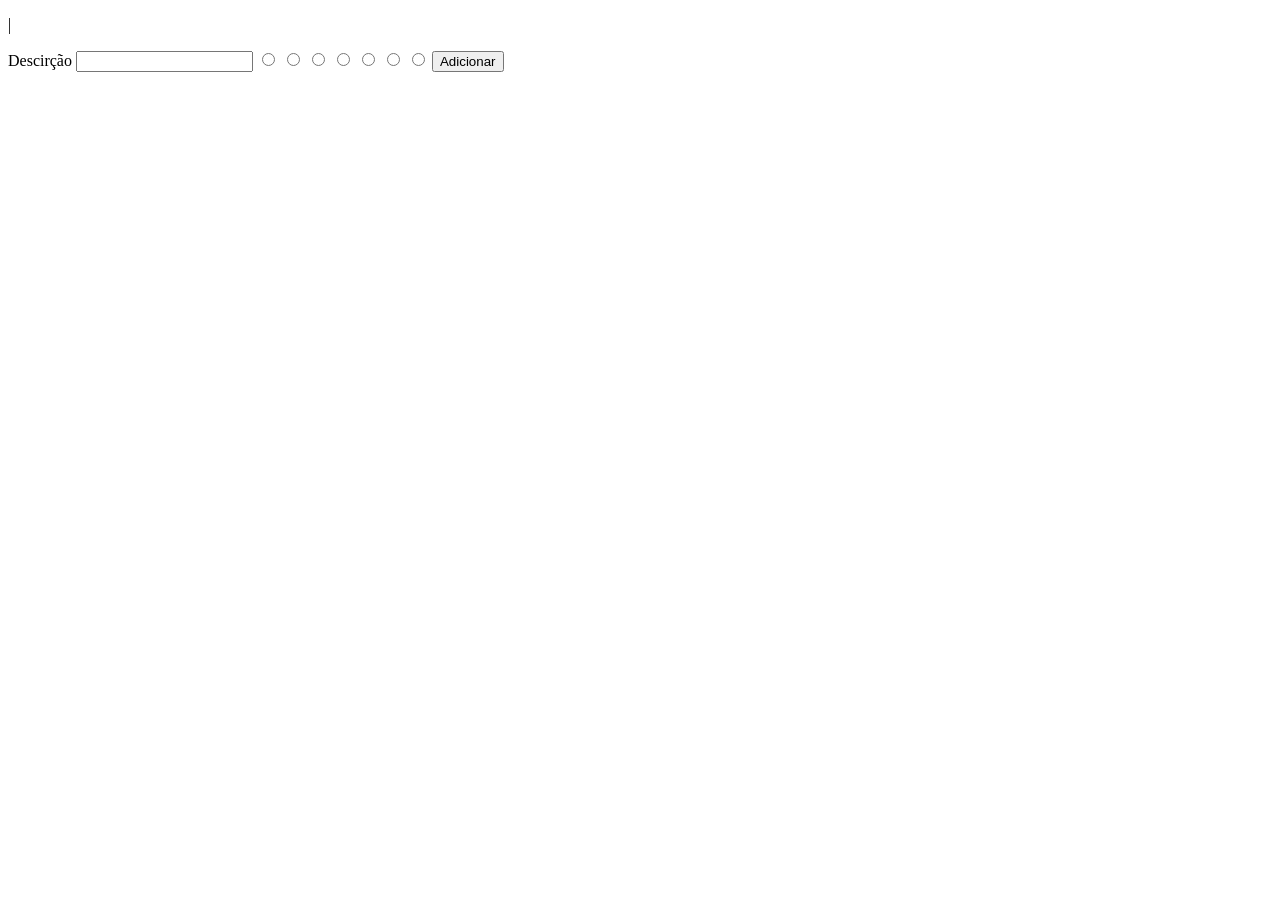
==== Index.html @ c7f58849 "First commit" ====
<!DOCTYPE html>
<html lang="pt-br">

<head>
    <meta charset="UTF-8">
    <meta http-equiv="X-UA-Compatible" content="IE=edge">
    <meta name="viewport" content="width=device-width, initial-scale=1.0">
    <link rel="shortcut icon" href="./public/assets/favicon.ico" type="image/x-icon">
    <title>Well Organized</title>
</head>

<body>
    <header>
        <div>
            <a href=""></a>
            <p> | </p>
            <a href=""></a>
        </div>
    </header>
    <main>
        <form action="">
            <label for="tarefa">Descirção</label>
            <input type="text" id="desc" name="Descirção">
            <label for=""></label>
            <input type="radio" name="cor" id="azul">
            <input type="radio" name="cor" id="verde">
            <input type="radio" name="cor" id="rosa">
            <input type="radio" name="cor" id="roxo">
            <input type="radio" name="cor" id="amarelo">
            <input type="radio" name="cor" id="laranja">
            <input type="radio" name="cor" id="branco">
            <input type="button" value="Adicionar">
        </form>
    </main>
</body>

</html>
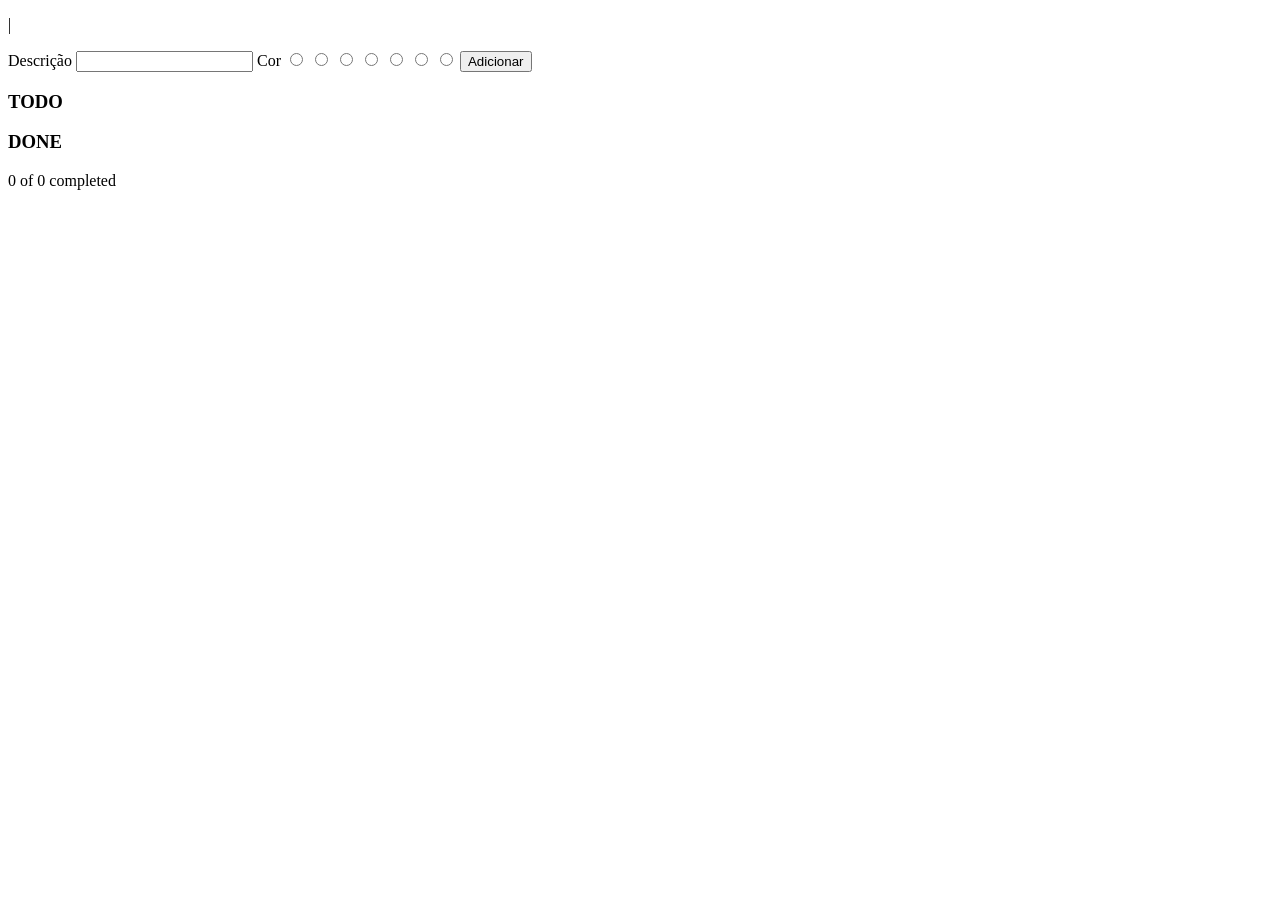
==== commit 49d80f07: "funfando ? eu só taquei no chatGpt pra ver se ele me ajudava a entender e ele fez "funfar" de uma ve" ====
--- a/Index.html
+++ b/Index.html
@@ -19,19 +19,30 @@
     </header>
     <main>
         <form action="">
-            <label for="tarefa">Descirção</label>
-            <input type="text" id="desc" name="Descirção">
-            <label for=""></label>
-            <input type="radio" name="cor" id="azul">
-            <input type="radio" name="cor" id="verde">
-            <input type="radio" name="cor" id="rosa">
-            <input type="radio" name="cor" id="roxo">
-            <input type="radio" name="cor" id="amarelo">
-            <input type="radio" name="cor" id="laranja">
-            <input type="radio" name="cor" id="branco">
-            <input type="button" value="Adicionar">
+            <label for='desc'>Descrição</label>
+            <input type='text' id='desc' name="Descrição">
+            <label for='color'>Cor</label>
+            <input type='radio' name='cor' id='azul'>
+            <input type='radio' name='cor' id='verde'>
+            <input type='radio' name='cor' id='rosa'>
+            <input type='radio' name='cor' id='roxo'>
+            <input type='radio' name='cor' id='amarelo'>
+            <input type='radio' name='cor' id='laranja'>
+            <input type='radio' name='cor' id='branco'>
+            <input type='button' value='Adicionar' id='btn-add'>
         </form>
+        <section>
+            <h3>TODO</h3>
+            <ul id="todo-tasks"></ul>
+        </section>
+        <section>
+            <h3>DONE</h3>
+            <ul id="done-tasks"></ul>
+        </section>
+        <p id="status">0 of 0 completed</p>
     </main>
+    <script src="public/js/script.js"></script>
 </body>
 
-</html>+</html>
+
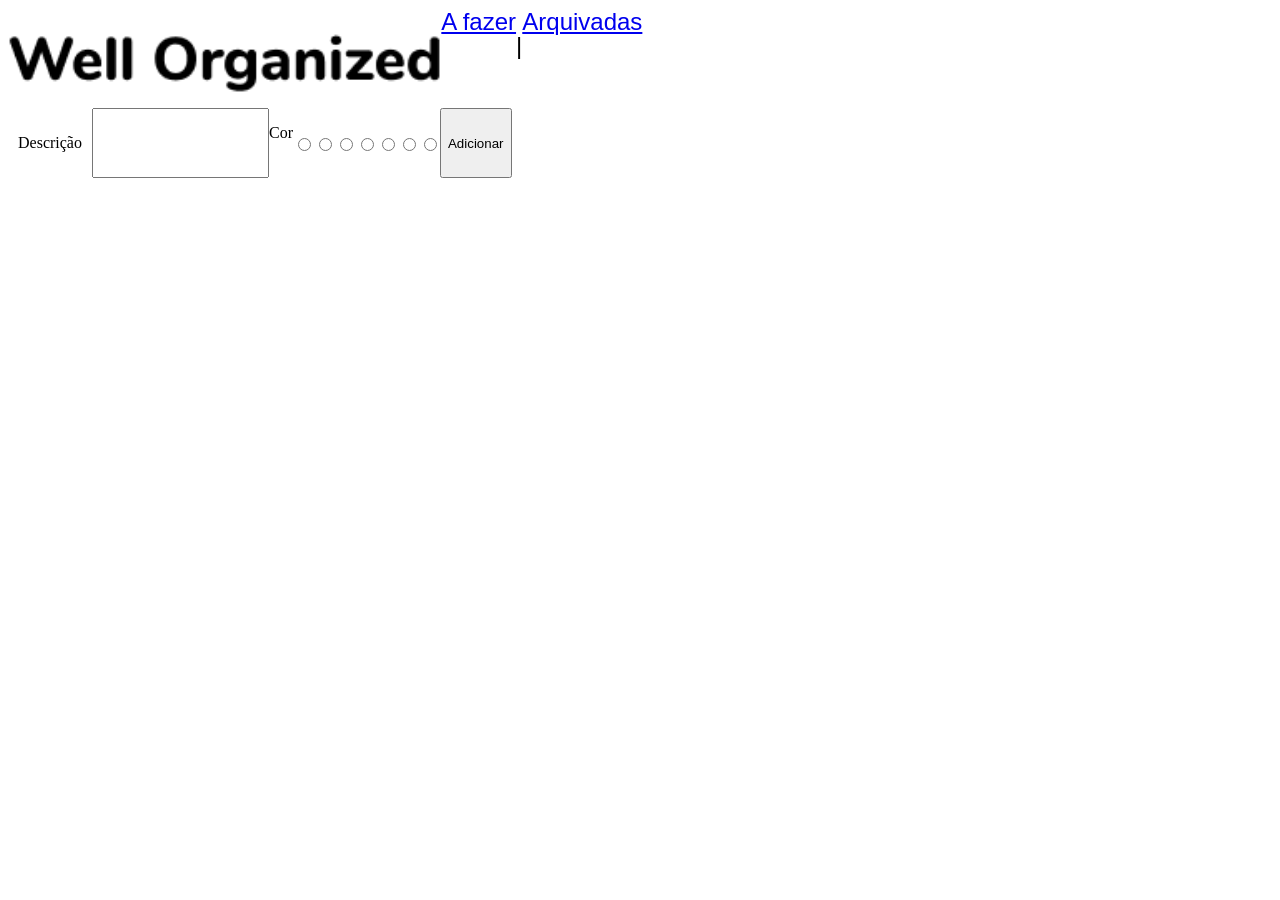
==== commit 31871cda: "radio" ====
--- a/Index.html
+++ b/Index.html
@@ -1,48 +1,49 @@
 <!DOCTYPE html>
-<html lang="pt-br">
-
+<html lang="en">
 <head>
     <meta charset="UTF-8">
-    <meta http-equiv="X-UA-Compatible" content="IE=edge">
     <meta name="viewport" content="width=device-width, initial-scale=1.0">
-    <link rel="shortcut icon" href="./public/assets/favicon.ico" type="image/x-icon">
-    <title>Well Organized</title>
+    <link rel="shortcut icon" href="public\assets" type="image/x-icon">
+    <link rel="stylesheet" href="public\css\style.css">
+    <title>TodoApp</title>
 </head>
+<body>
+    <header id="navBar">
+        <img src="public/assets/well-organized-logo.png" alt="">
+        <a href="#principal">A fazer</a>
+        <p> | </p>
+        <a href="#Arquivadas">Arquivadas</a>
+    </header>
 
-<body>
-    <header>
-        <div>
-            <a href=""></a>
-            <p> | </p>
-            <a href=""></a>
+    <main>
+        <!--
+            <div id="divAddBtn">
+                <button onclick="abrirMenu(this)" class="botaoAdicionarTarefa">Adicionar Tarefa</button>
+                <ul id="tarefas"></ul>
+            </div>
+        -->
+
+        <form id="menu">
+            <p class="textoDescricao">Descrição</p>
+            <input type="text" class="inputDescricao">
+            <p class="textoCor">Cor</p>
+
+            <input type="radio" name="cor" class="radioCor" id="radioAzul" value="azul">
+            <input type="radio" name="cor" class="radioCor" id="radioVerde" value="azul">
+            <input type="radio" name="cor" class="radioCor" id="radioRosa" value="azul">
+            <input type="radio" name="cor" class="radioCor" id="radioRoxo" value="azul">
+            <input type="radio" name="cor" class="radioCor" id="radioAmarelo" value="azul">
+            <input type="radio" name="cor" class="radioCor" id="radioLaranja" value="azul">
+            <input type="radio" name="cor" class="radioCor" id="radioBranco" value="azul">
+
+            <button type="submit">Adicionar</button>
+        </form>
+        
+        
+        <div id="tasks">
+            <ul id="tasksList"></ul>
         </div>
-    </header>
-    <main>
-        <form action="">
-            <label for='desc'>Descrição</label>
-            <input type='text' id='desc' name="Descrição">
-            <label for='color'>Cor</label>
-            <input type='radio' name='cor' id='azul'>
-            <input type='radio' name='cor' id='verde'>
-            <input type='radio' name='cor' id='rosa'>
-            <input type='radio' name='cor' id='roxo'>
-            <input type='radio' name='cor' id='amarelo'>
-            <input type='radio' name='cor' id='laranja'>
-            <input type='radio' name='cor' id='branco'>
-            <input type='button' value='Adicionar' id='btn-add'>
-        </form>
-        <section>
-            <h3>TODO</h3>
-            <ul id="todo-tasks"></ul>
-        </section>
-        <section>
-            <h3>DONE</h3>
-            <ul id="done-tasks"></ul>
-        </section>
-        <p id="status">0 of 0 completed</p>
     </main>
-    <script src="public/js/script.js"></script>
+    <script src="./public/js/script.js"></script>
 </body>
-
-</html>
-
+</html>
